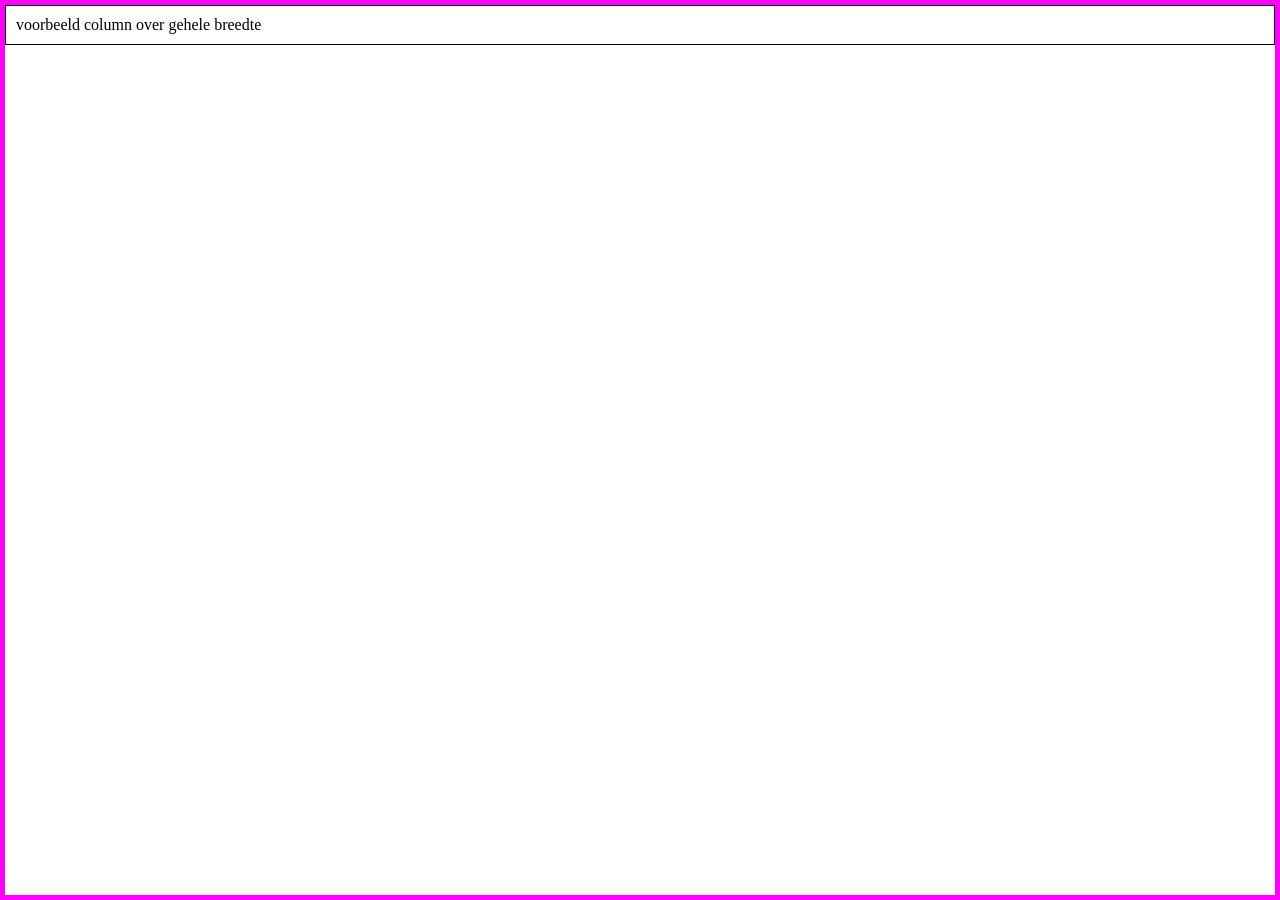
==== index.html @ 76916ca3 "opdracht1 toegevoegd" ====
<!DOCTYPE html>
<html lang="en">
<head>
    <meta charset="UTF-8">
    <meta name="viewport" content="width=device-width, initial-scale=1.0">
    <title>Document</title>
    <link rel="stylesheet" href="../style/style.css">
</head>
<body>
    <div class="container">
    <div class="row">
      <div class="col-12">
        voorbeeld column over gehele breedte
        <a href="./opdracht1/index.html"></a>
      </div>
    </div>
  </div>
</body>
</html>
---- style/style.css ----
* {
	margin: 0;
	padding: 0;
	box-sizing: border-box;
}

:root {
	--row-gap: 10px;
	--column-gap: 10px;
	--column-padding: 10px;
}

.container {
	margin: 0 auto;
	width: 100%;
	min-height: 100vh;
	display: flex;
	flex-direction: column;
	gap: var(--row-gap);
	border: 5px solid #f0f;
}

.row {
	display: flex;
	flex-wrap: nowrap;
	gap: var(--column-gap);
}

[class^="col-"] {
	padding: var(--column-padding);
	display: flex;
	flex-grow: 1;
	flex-shrink: 1;
	align-items: center;
	border: 1px solid #000;
}

  .col-1 {
    flex-basis: 8.33%;
  }

  /* hier de overige .col-# classes toevoegen. */
  
  .col-12 {
    flex-basis: 100%;
  }
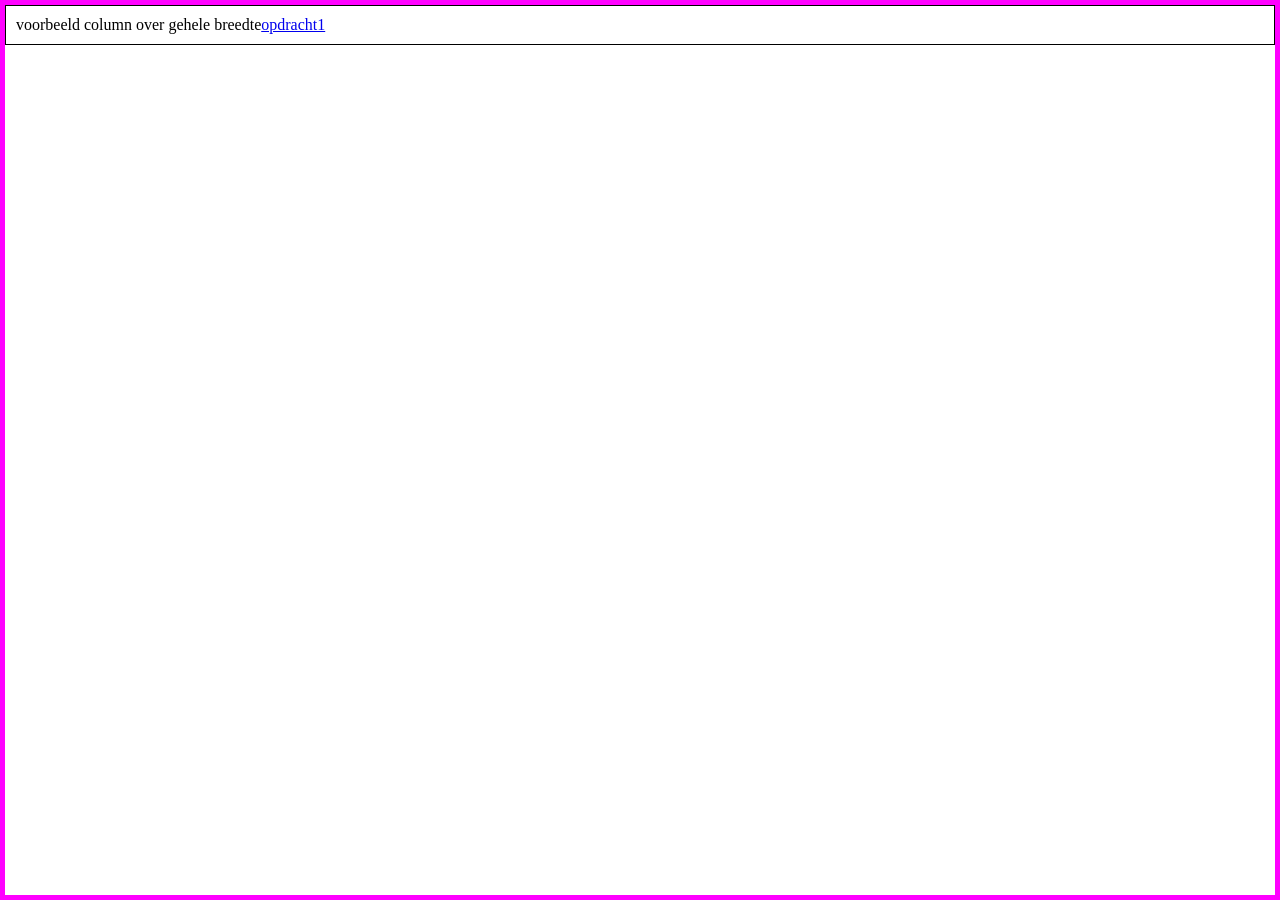
==== commit 24073a3b: "Update link text for opdracht1 in index.html" ====
--- a/index.html
+++ b/index.html
@@ -11,9 +11,9 @@
     <div class="row">
       <div class="col-12">
         voorbeeld column over gehele breedte
-        <a href="./opdracht1/index.html"></a>
+        <a href="./opdracht1/index.html">opdracht1</a>
       </div>
     </div>
   </div>
 </body>
-</html>+</html>
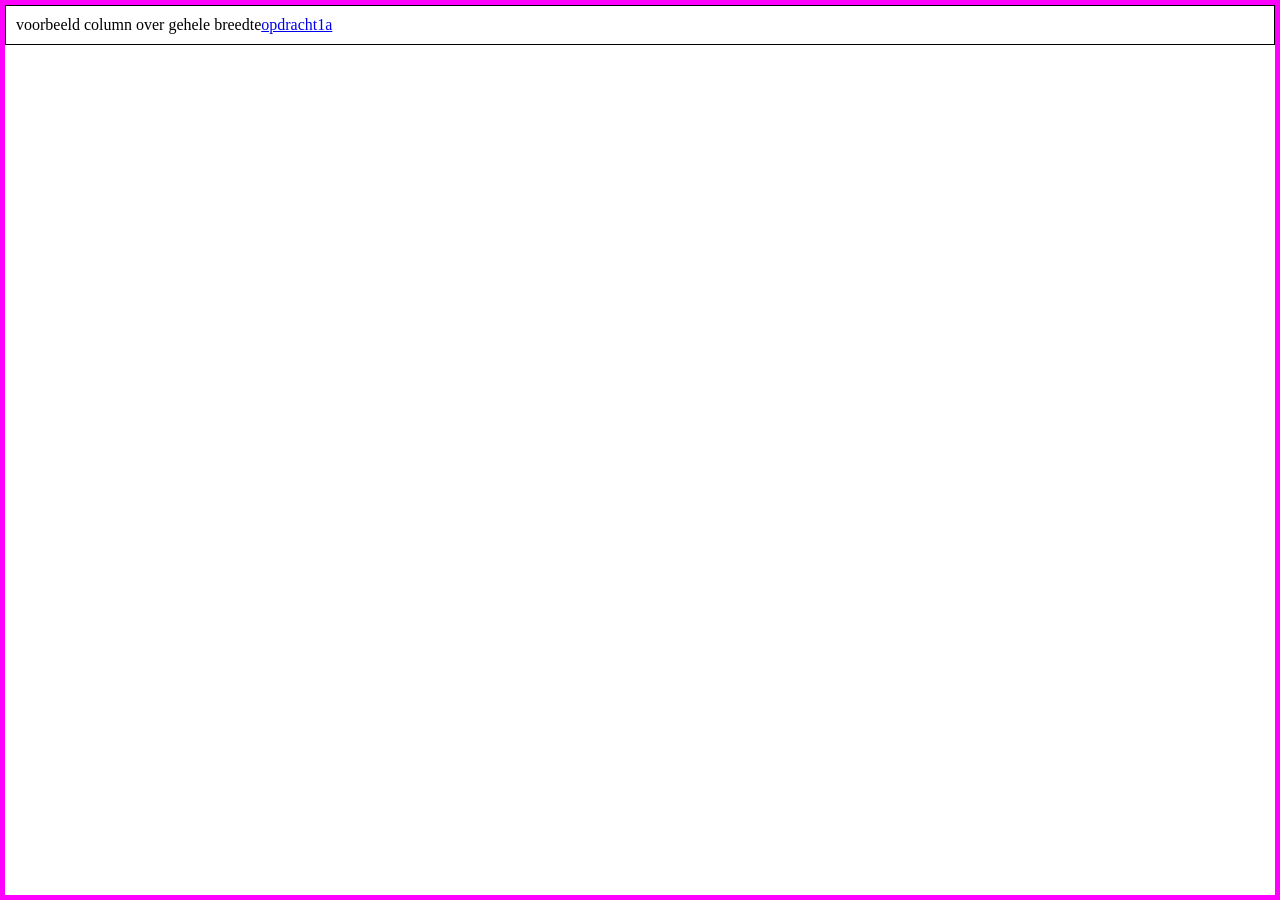
==== commit 6efb1747: "opdracht 1c toevoegen" ====
--- a/index.html
+++ b/index.html
@@ -11,7 +11,8 @@
     <div class="row">
       <div class="col-12">
         voorbeeld column over gehele breedte
-        <a href="./opdracht1/index.html">opdracht1</a>
+        <a href="./opdracht1a/index.html">opdracht1a</a>
+        <a href="./opdracht1c/index.html"></a>
       </div>
     </div>
   </div>
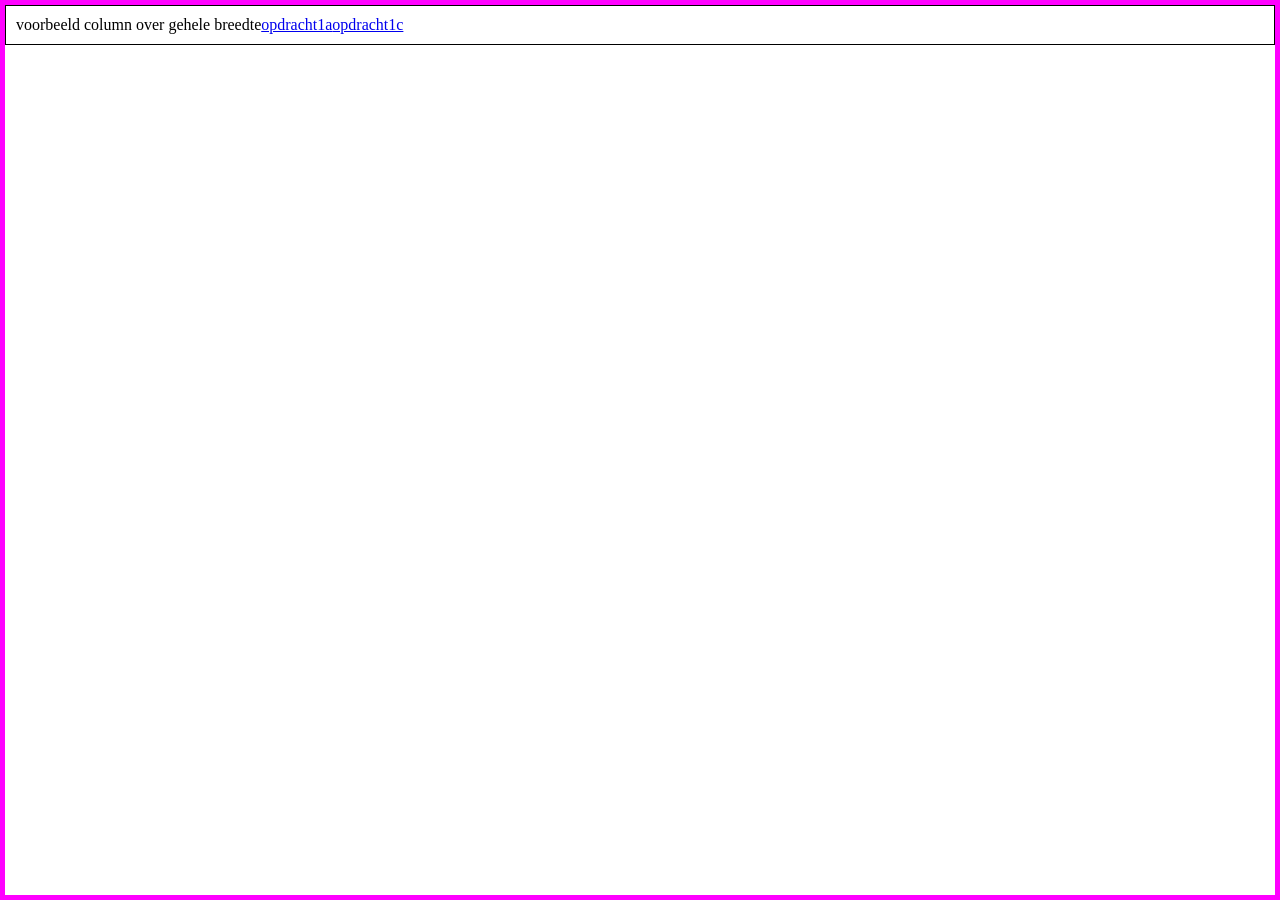
==== commit b997b517: "opdracht1c link aanpassen in de main index.html" ====
--- a/index.html
+++ b/index.html
@@ -12,7 +12,7 @@
       <div class="col-12">
         voorbeeld column over gehele breedte
         <a href="./opdracht1a/index.html">opdracht1a</a>
-        <a href="./opdracht1c/index.html"></a>
+        <a href="./opdracht1c/index.html">opdracht1c</a>
       </div>
     </div>
   </div>
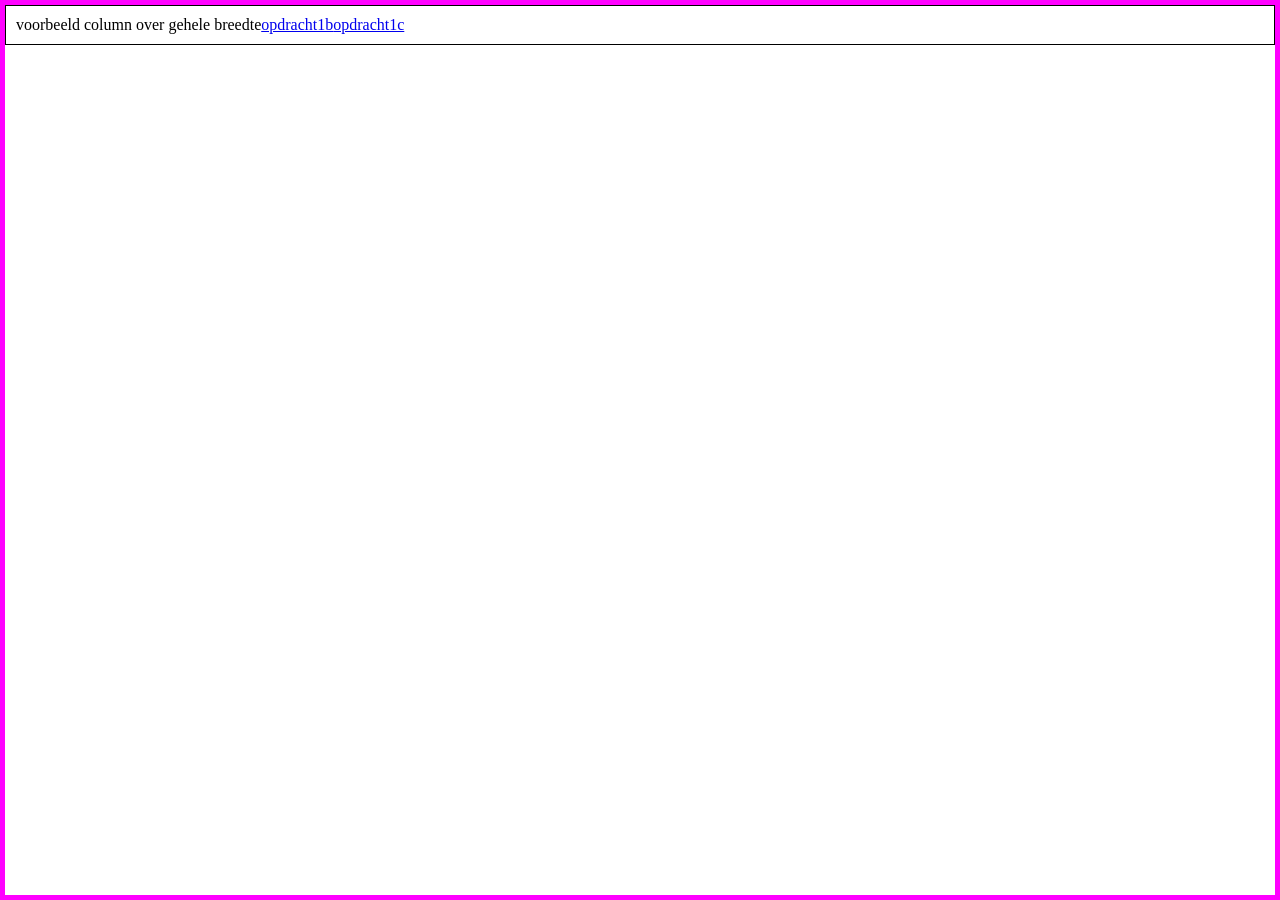
==== commit da69e0c6: "opdracht aangepast" ====
--- a/index.html
+++ b/index.html
@@ -4,14 +4,14 @@
     <meta charset="UTF-8">
     <meta name="viewport" content="width=device-width, initial-scale=1.0">
     <title>Document</title>
-    <link rel="stylesheet" href="../style/style.css">
+    <link rel="stylesheet" href="./style/style.css">
 </head>
 <body>
     <div class="container">
     <div class="row">
       <div class="col-12">
         voorbeeld column over gehele breedte
-        <a href="./opdracht1a/index.html">opdracht1a</a>
+        <a href="./opdracht1b/index.html">opdracht1b</a>
         <a href="./opdracht1c/index.html">opdracht1c</a>
       </div>
     </div>
